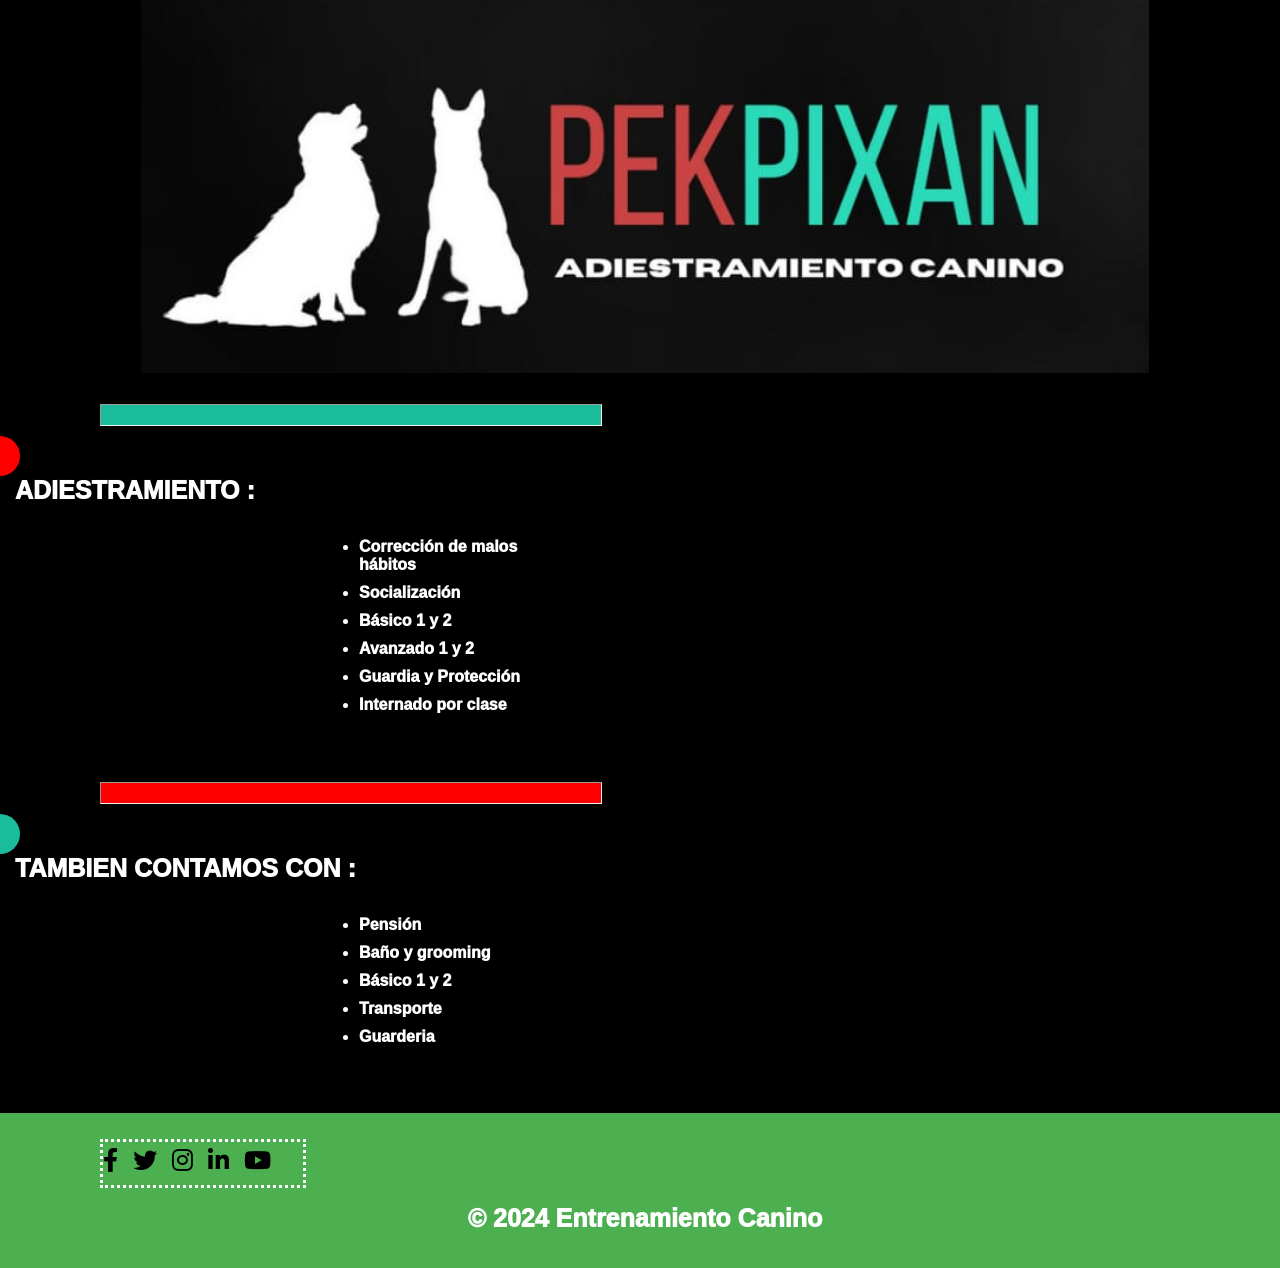
==== index.html @ 03b97ced "index.html" ====
<!DOCTYPE html>
<html lang="es">
<head>
    <meta charset="UTF-8">
    <meta name="viewport" content="width=device-width, initial-scale=1.0">
    <title>Entrenamiento Canino</title>
    <link rel="stylesheet" href="styles.css">
</head>
<header> 
		<p style="text-align: center;">
		    <img src="4.jpeg"> 
		</p>
        
</header >

<body>	
	<div class="contenedor">
		  <div > <hr>  </div>
		  <div class="circulo"></div>
		  <div><p>ADIESTRAMIENTO :</p></div>	
	</div>  

	<ul>
		     <li>Corrección de malos hábitos</li>
			 <li>Socialización               </li>
			 <li>Básico 1 y 2                </li>
			 <li>Avanzado 1 y 2               </li>
			 <li>Guardia y Protección         </li>  
			 <li>Internado por clase          </li>
	</ul>	
			
				
	<div class="contenedor">
		<div> <hr style="background-color: red;"/> </div >
		<div class="circulo2" ></div>
		<div> <p style> TAMBIEN CONTAMOS CON :</p></div>	
	</div>
	    <ul>
		   <li>Pensión</li>
			<li>Baño y grooming</li>
			<li>Básico 1 y 2</li>
			<li>Transporte</li>
			<li>Guarderia</li>   
				
	    </ul>		
		</div>
    <footer>
		
		    <style>
        .social-icons {
            list-style: none;
            padding: 0;
            display: flex;
            gap: 15px;
        }
        .social-icons li {
            display: inline;
        }
        .social-icons a {
            text-decoration: none;
            color: #000; /* Cambia el color seg�n tu dise�o */
            font-size: 24px; /* Tama�o del icono */
        }
        .social-icons a:hover {
            color: #0073e6; /* Color al pasar el rat�n */
        }
    </style>
		    <link rel="stylesheet" href="https://cdnjs.cloudflare.com/ajax/libs/font-awesome/6.0.0-beta3/css/all.min.css">

    <ul class="social-icons">
        <li><a href="https://www.facebook.com/tu-perfil" target="_blank"><i class="fab fa-facebook-f"></i></a></li>
        <li><a href="https://twitter.com/tu-perfil" target="_blank"><i class="fab fa-twitter"></i></a></li>
        <li><a href="https://www.instagram.com/tu-perfil" target="_blank"><i class="fab fa-instagram"></i></a></li>
        <li><a href="https://www.linkedin.com/in/tu-perfil" target="_blank"><i class="fab fa-linkedin-in"></i></a></li>
        <li><a href="https://www.youtube.com/tu-canal" target="_blank"><i class="fab fa-youtube"></i></a></li>
    </ul>    
				
				
				
				<p>&copy; 2024 Entrenamiento Canino</p>
    </footer>

    <script src="script.js"></script>
</body>
</html>
---- styles.css ----
body, head {
    font-family: Arial, sans-serif;
    margin: 0;
    padding: 0;
		;
    background-color: black;
}

header {
    background-color: black;
    } 
.flex-parent {
             display: flex;
						 padding:1m ;
						 width;90%;
						 align: center;
     }

    

    }		 
.flex-child{
             display: 1;
             
						 padding: 00px;
						 border: 1px dotted red;
						 text-align: center;
						 font-size: 50px;
     }
 

		 
.hidden {
    display: none;
}

footer {
    text-align: center;
    padding: 10px 0;
    background-color: #4CAF50;
    color: white;
}

img {
     margin: 0;
		 text-align: center; 
     height: 10%;
     width:80%;
}

p{
   margin-top: 0em;
   padding: 0px 5px 0px 15px;
	 font-size: 25px;
	 font-weight:1000;
	 color: white;
	 
}

hr {   
				top: 20px; 
        height: 20px;
				margin-rigth:0;
        margin-bottom: 10px;
				margin-left:100px;
        background-color:rgb(26, 188, 156) ;
				width: 500px;
   }

	 .subt {
	      high: 150px;
	      text-align: center;
	      width: 350px;
				
				margin-left: 150px;
				}
	 .marco{
	         margin: 0 15% 3% 8%;
	         border-color: 1px solid white;
					 eight: 100px;
					
					 }
	 .circulo {
      width: 40px;
      height: 40px;
      -webkit-border-radius: 25px;
      -moz-border-radius: 25px;
      border-radius: 25px;
      background: red;
			border-color: solid  2px;black
			margin-top: 80px;
			margin-left: -20px;
    }
	 
	  .circulo2 {
      width: 40px;
      height: 40px;
      -webkit-border-radius: 25px;
      -moz-border-radius: 25px;
      border-radius: 25px;
      background:  rgb(26, 188, 156) ;
			border-color: solid  2px;black
			margin-top: 80px;
			margin-left: -20px;
    }
	 
	 
	 
	 ul{
	      padding: 0 5% 3% 20%;
	      margin-left: 100px;
		    border: dotted;
				width: 200px;
		 }
	ul li{
	    
	    margin: 5px 0 10px 0px;
			color: white;
			font-weight:1000;
	 }
/* Estilos redes sociales */

 .social-icons {
            list-style: none;
            padding: 0;
            display: flex;
            gap: 15px;
        }
        .social-icons li {
            display: inline;
        }
        .social-icons a {
            text-decoration: none;
            color: #000; /* Cambia el color seg�n tu dise�o */
            font-size: 24px; /* Tama�o del icono */
        }
        .social-icons a:hover {
            color: #0073e6; /* Color al pasar el rat�n */
        }
/* Fin de estilos para redes*/
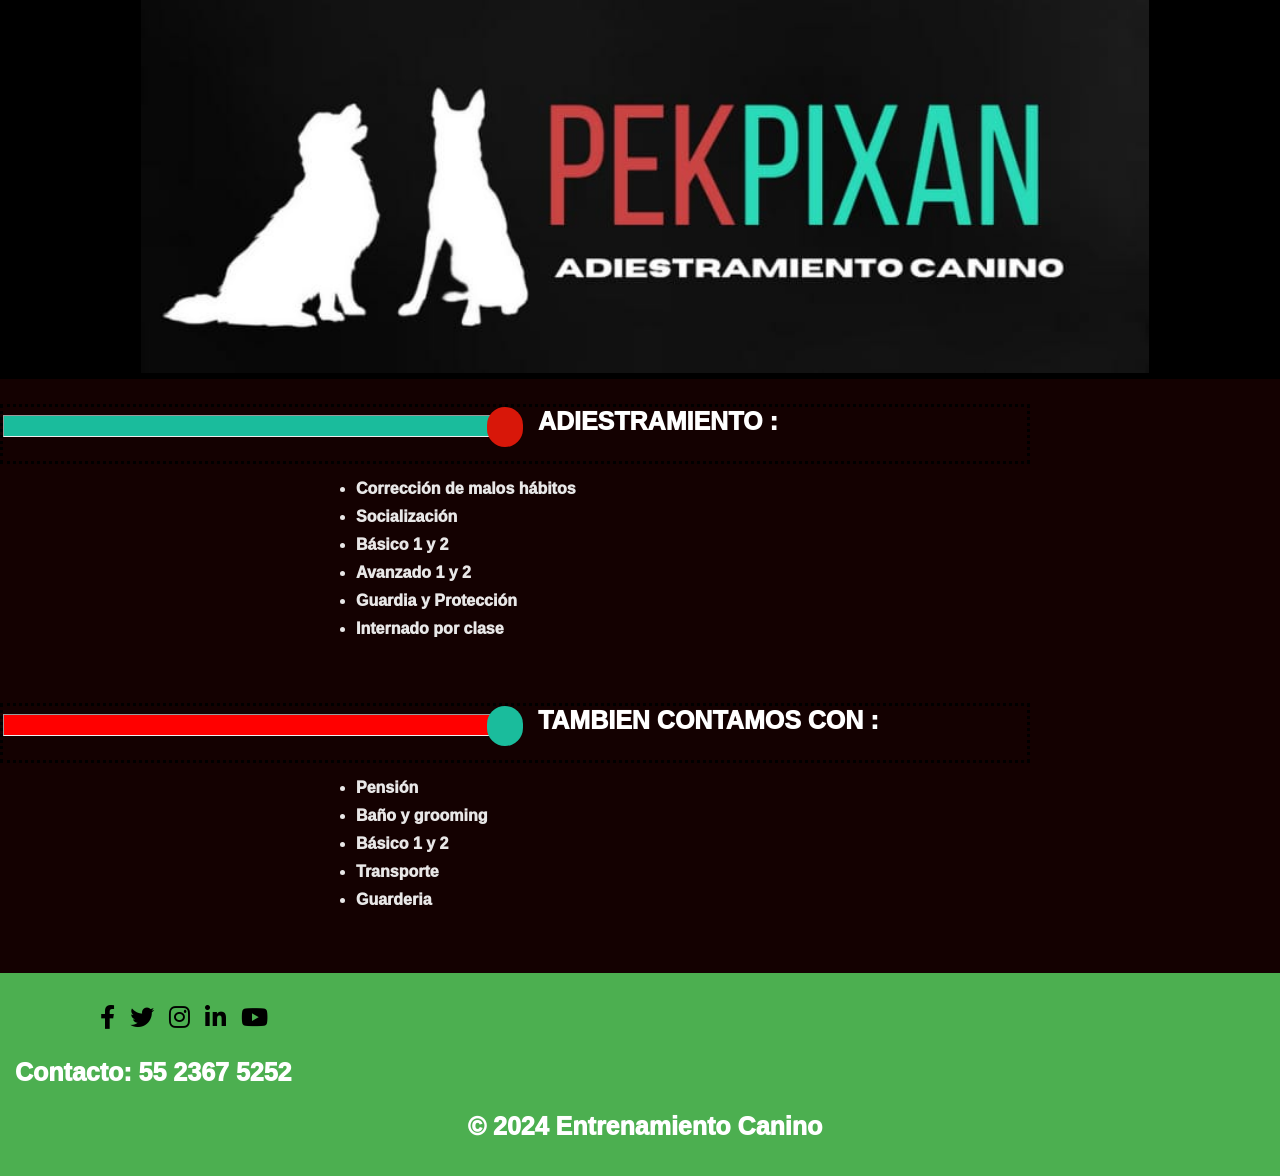
==== commit 997bf683: "index.html" ====
--- a/index.html
+++ b/index.html
@@ -74,6 +74,9 @@
         <li><a href="https://www.linkedin.com/in/tu-perfil" target="_blank"><i class="fab fa-linkedin-in"></i></a></li>
         <li><a href="https://www.youtube.com/tu-canal" target="_blank"><i class="fab fa-youtube"></i></a></li>
     </ul>    
+    <div> 
+        <p  >Contacto: 55 2367 5252</p>
+    </div>		
 				
 				
 				
--- a/styles.css
+++ b/styles.css
@@ -2,31 +2,54 @@
     font-family: Arial, sans-serif;
     margin: 0;
     padding: 0;
-		;
-    background-color: black;
+		background-color: rgb(20, 1, 1);
 }
 
 header {
     background-color: black;
-    } 
+} 
+
+.contenedor{
+            display: flex;
+            width: 80%;
+            height: 80%;
+            border: dotted;
+}
+
+div {
+  width: 55%;
+  text-align: center;
+  display: flex;
+  margin-left: 0%;
+}
+
+hr{
+
+  display: inline;
+  box-align: left;
+  height: 20px;
+  width: 100%;
+  background-color: aqua;
+  padding: 0;
+}
+
+
+
 .flex-parent {
              display: flex;
 						 padding:1m ;
-						 width;90%;
-						 align: center;
-     }
+						 width:90%;
+						 box-align: center;
+}
 
-    
-
-    }		 
-.flex-child{
+.flex-child {
              display: 1;
              
 						 padding: 00px;
-						 border: 1px dotted red;
+						 border: 1px dotted green;
 						 text-align: center;
 						 font-size: 50px;
-     }
+}
  
 
 		 
@@ -48,7 +71,7 @@
      width:80%;
 }
 
-p{
+p {
    margin-top: 0em;
    padding: 0px 5px 0px 15px;
 	 font-size: 25px;
@@ -58,66 +81,60 @@
 }
 
 hr {   
-				top: 20px; 
-        height: 20px;
-				margin-rigth:0;
-        margin-bottom: 10px;
-				margin-left:100px;
-        background-color:rgb(26, 188, 156) ;
-				width: 500px;
-   }
+	top: 20px; 
+  height: 20px;
+	margin-right:0;
+  background-color:rgb(26, 188, 156);
+	width: 100%;
+        
+}
 
-	 .subt {
-	      high: 150px;
+.subt {
+	      height: 150px;
 	      text-align: center;
 	      width: 350px;
 				
 				margin-left: 150px;
-				}
-	 .marco{
-	         margin: 0 15% 3% 8%;
-	         border-color: 1px solid white;
-					 eight: 100px;
-					
-					 }
-	 .circulo {
+}
+	
+.circulo {
       width: 40px;
       height: 40px;
       -webkit-border-radius: 25px;
       -moz-border-radius: 25px;
       border-radius: 25px;
-      background: red;
-			border-color: solid  2px;black
-			margin-top: 80px;
+      background: rgb(216, 23, 9);
+			border-color: solid  2px;
 			margin-left: -20px;
-    }
+}
 	 
-	  .circulo2 {
+.circulo2 {
       width: 40px;
       height: 40px;
       -webkit-border-radius: 25px;
       -moz-border-radius: 25px;
       border-radius: 25px;
       background:  rgb(26, 188, 156) ;
-			border-color: solid  2px;black
-			margin-top: 80px;
+			border-color: solid  2pxblack;
+			
 			margin-left: -20px;
-    }
+}
 	 
 	 
 	 
-	 ul{
+ul{
 	      padding: 0 5% 3% 20%;
 	      margin-left: 100px;
-		    border: dotted;
-				width: 200px;
-		 }
-	ul li{
+		    border: none;
+				width: 300px;
+}
+
+ul li{
 	    
 	    margin: 5px 0 10px 0px;
-			color: white;
+			color: rgba(255, 255, 255, 0.904);
 			font-weight:1000;
-	 }
+}
 /* Estilos redes sociales */
 
  .social-icons {
@@ -131,7 +148,7 @@
         }
         .social-icons a {
             text-decoration: none;
-            color: #000; /* Cambia el color seg�n tu dise�o */
+            color: #fdfafa4f; /* Cambia el color seg�n tu dise�o */
             font-size: 24px; /* Tama�o del icono */
         }
         .social-icons a:hover {
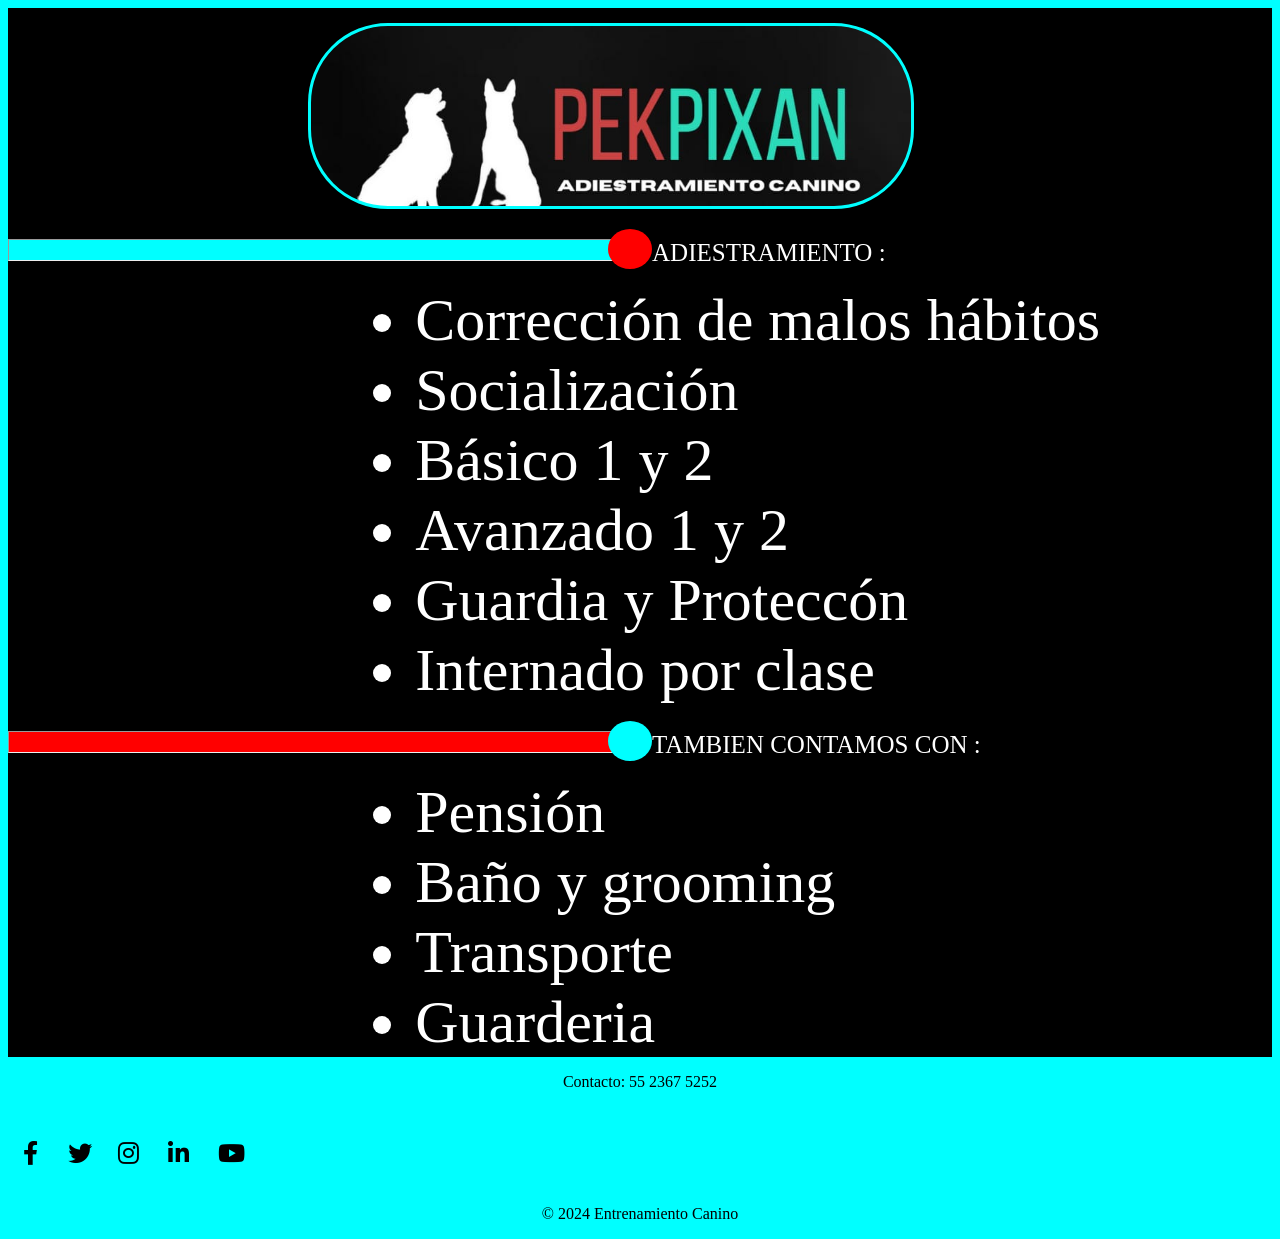
==== commit 56ee41ec: "Add files via upload" ====
--- a/index.html
+++ b/index.html
@@ -1,52 +1,86 @@
 <!DOCTYPE html>
 <html lang="es">
 <head>
+    <!-- Google tag (gtag.js) --> <script async src="https://www.googletagmanager.com/gtag/js?id=G-78RB8G1YP2"></script>
+  <script>
+    window.dataLayer = window.dataLayer || [];
+     function gtag(){dataLayer.push(arguments);}
+     gtag('js', new Date());
+     gtag('config', 'G-78RB8G1YP2'); 
+     </script>
+     
     <meta charset="UTF-8">
     <meta name="viewport" content="width=device-width, initial-scale=1.0">
     <title>Entrenamiento Canino</title>
-    <link rel="stylesheet" href="styles.css">
+    <link rel="stylesheet" href="style.css">
 </head>
-<header> 
-		<p style="text-align: center;">
-		    <img src="4.jpeg"> 
-		</p>
+
+<header style="background-color: #000;" > 
+		<div>
+
+        </div>
         
 </header >
 
-<body>	
-	<div class="contenedor">
-		  <div > <hr>  </div>
-		  <div class="circulo"></div>
+<body >	
+<div style="background-color: #000;">    
+<section >
+	<div  class="contenedor" >
+		  <div > <hr style="background-color: aqua;"> </div>
+		  <div class="circulo" style="width: 90px;"></div>
 		  <div><p>ADIESTRAMIENTO :</p></div>	
 	</div>  
 
 	<ul>
 		     <li>Corrección de malos hábitos</li>
-			 <li>Socialización               </li>
+             <li>Socialización               </li>
 			 <li>Básico 1 y 2                </li>
 			 <li>Avanzado 1 y 2               </li>
-			 <li>Guardia y Protección         </li>  
+			 <li>Guardia y Proteccón         </li>  
 			 <li>Internado por clase          </li>
 	</ul>	
-			
-				
+</section>			
+
+<section>
 	<div class="contenedor">
 		<div> <hr style="background-color: red;"/> </div >
-		<div class="circulo2" ></div>
+		<div class="circulo" style= "background-color: aqua;
+              width: 90px;" ></div>
 		<div> <p style> TAMBIEN CONTAMOS CON :</p></div>	
 	</div>
 	    <ul>
 		   <li>Pensión</li>
 			<li>Baño y grooming</li>
-			<li>Básico 1 y 2</li>
 			<li>Transporte</li>
 			<li>Guarderia</li>   
 				
 	    </ul>		
 		</div>
+
+        <div  class="dona"></div>
+    </section>
+</div>  
     <footer>
 		
-		    <style>
+    
+	
+
+  
+   <div> 
+        <p  >Contacto: 55 2367 5252</p>
+    </div>	
+    		
+	
+		    <link rel="stylesheet" href="https://cdnjs.cloudflare.com/ajax/libs/font-awesome/6.0.0-beta3/css/all.min.css">
+
+    <ul class="social-icons">
+        <li><a href="https://www.facebook.com/tu-perfil" target="_blank"><i class="fab fa-facebook-f"></i></a></li>
+        <li><a href="https://twitter.com/tu-perfil" target="_blank"><i class="fab fa-twitter"></i></a></li>
+        <li><a href="https://www.instagram.com/tu-perfil" target="_blank"><i class="fab fa-instagram"></i></a></li>
+        <li><a href="https://www.linkedin.com/in/tu-perfil" target="_blank"><i class="fab fa-linkedin-in"></i></a></li>
+        <li><a href="https://www.youtube.com/tu-canal" target="_blank"><i class="fab fa-youtube"></i></a></li>
+    </ul>  
+	<style>
         .social-icons {
             list-style: none;
             padding: 0;
@@ -55,6 +89,7 @@
         }
         .social-icons li {
             display: inline;
+            
         }
         .social-icons a {
             text-decoration: none;
@@ -64,25 +99,10 @@
         .social-icons a:hover {
             color: #0073e6; /* Color al pasar el rat�n */
         }
-    </style>
-		    <link rel="stylesheet" href="https://cdnjs.cloudflare.com/ajax/libs/font-awesome/6.0.0-beta3/css/all.min.css">
-
-    <ul class="social-icons">
-        <li><a href="https://www.facebook.com/tu-perfil" target="_blank"><i class="fab fa-facebook-f"></i></a></li>
-        <li><a href="https://twitter.com/tu-perfil" target="_blank"><i class="fab fa-twitter"></i></a></li>
-        <li><a href="https://www.instagram.com/tu-perfil" target="_blank"><i class="fab fa-instagram"></i></a></li>
-        <li><a href="https://www.linkedin.com/in/tu-perfil" target="_blank"><i class="fab fa-linkedin-in"></i></a></li>
-        <li><a href="https://www.youtube.com/tu-canal" target="_blank"><i class="fab fa-youtube"></i></a></li>
-    </ul>    
-    <div> 
-        <p  >Contacto: 55 2367 5252</p>
-    </div>		
-				
-				
-				
+    </style>			
 				<p>&copy; 2024 Entrenamiento Canino</p>
     </footer>
-
+       
     <script src="script.js"></script>
 </body>
 </html>
--- a/style.css
+++ b/style.css
@@ -0,0 +1,115 @@
+
+body{
+    background-color: aqua;
+}
+header div {
+    border: solid;
+    border-color: aqua;
+    
+    background-image: url("4.jpeg");
+    border-radius: 5em ;
+    background-size: 100%;
+    background-repeat: no-repeat;
+    max-width: 100%;
+    height: 150px;
+    width: 100%;
+    display: block;
+   align-items: center; 
+}
+
+section{
+    background-color: black;
+}
+
+.contenedor {
+   
+    width: 100%;
+   display:flex;
+}
+
+
+.contenedor div{
+   
+    border: none;
+    width: 100%;
+}
+
+hr{
+    margin-top: 10px;
+    height: 20px;
+    width: 100%;
+
+}
+
+.circulo {
+      width: 40px;
+      height: 40px;
+      -webkit-border-radius: 25px;
+      -moz-border-radius: 25px;
+      border-radius: 50%;
+      background:red;
+      margin-left: -20px;
+}
+ul li{
+    font-size: 2rem;
+    color: white;
+    margin-left: 30%;
+}
+.contenedor div p {
+    font-size: 1.2em;
+    text-align: center;
+    color:white;
+   margin: auto;
+   margin-top: 10px;
+}
+footer{
+    background-color: rgb(218, 240, 93);
+    color:black;
+    display: contents;
+    text-align: center;
+}
+.social-icons {
+    list-style: none;
+    padding: 0;
+    display: flex;
+    row-gap: 15px;
+}
+
+.social-icons li {
+    display: inline;
+    max-width: 20px;
+    margin-left: 15px;
+}
+.social-icons a {
+    text-decoration: none;
+    color: #dfe7ccf5; /* Cambia el color seg�n tu dise�o */
+    font-size: 24px; /* Tama�o del icono */
+}
+.social-icons a:hover {
+    color: #0073e6; /* Color al pasar el rat�n */
+}
+/* */
+
+@media only screen and (min-width : 640px) {
+
+    header {
+        
+
+       padding: 15px 100px 20px 300px ;
+    }
+header div{
+    
+    display: flex;
+    justify-items: center;
+    max-width: 600px;
+    height: 180px;
+}
+.contenedor div p{
+    text-align: left;
+    font-size: 25px;
+}
+ul li{
+    font-size: 60px;
+    line-height:  70px;
+}
+}
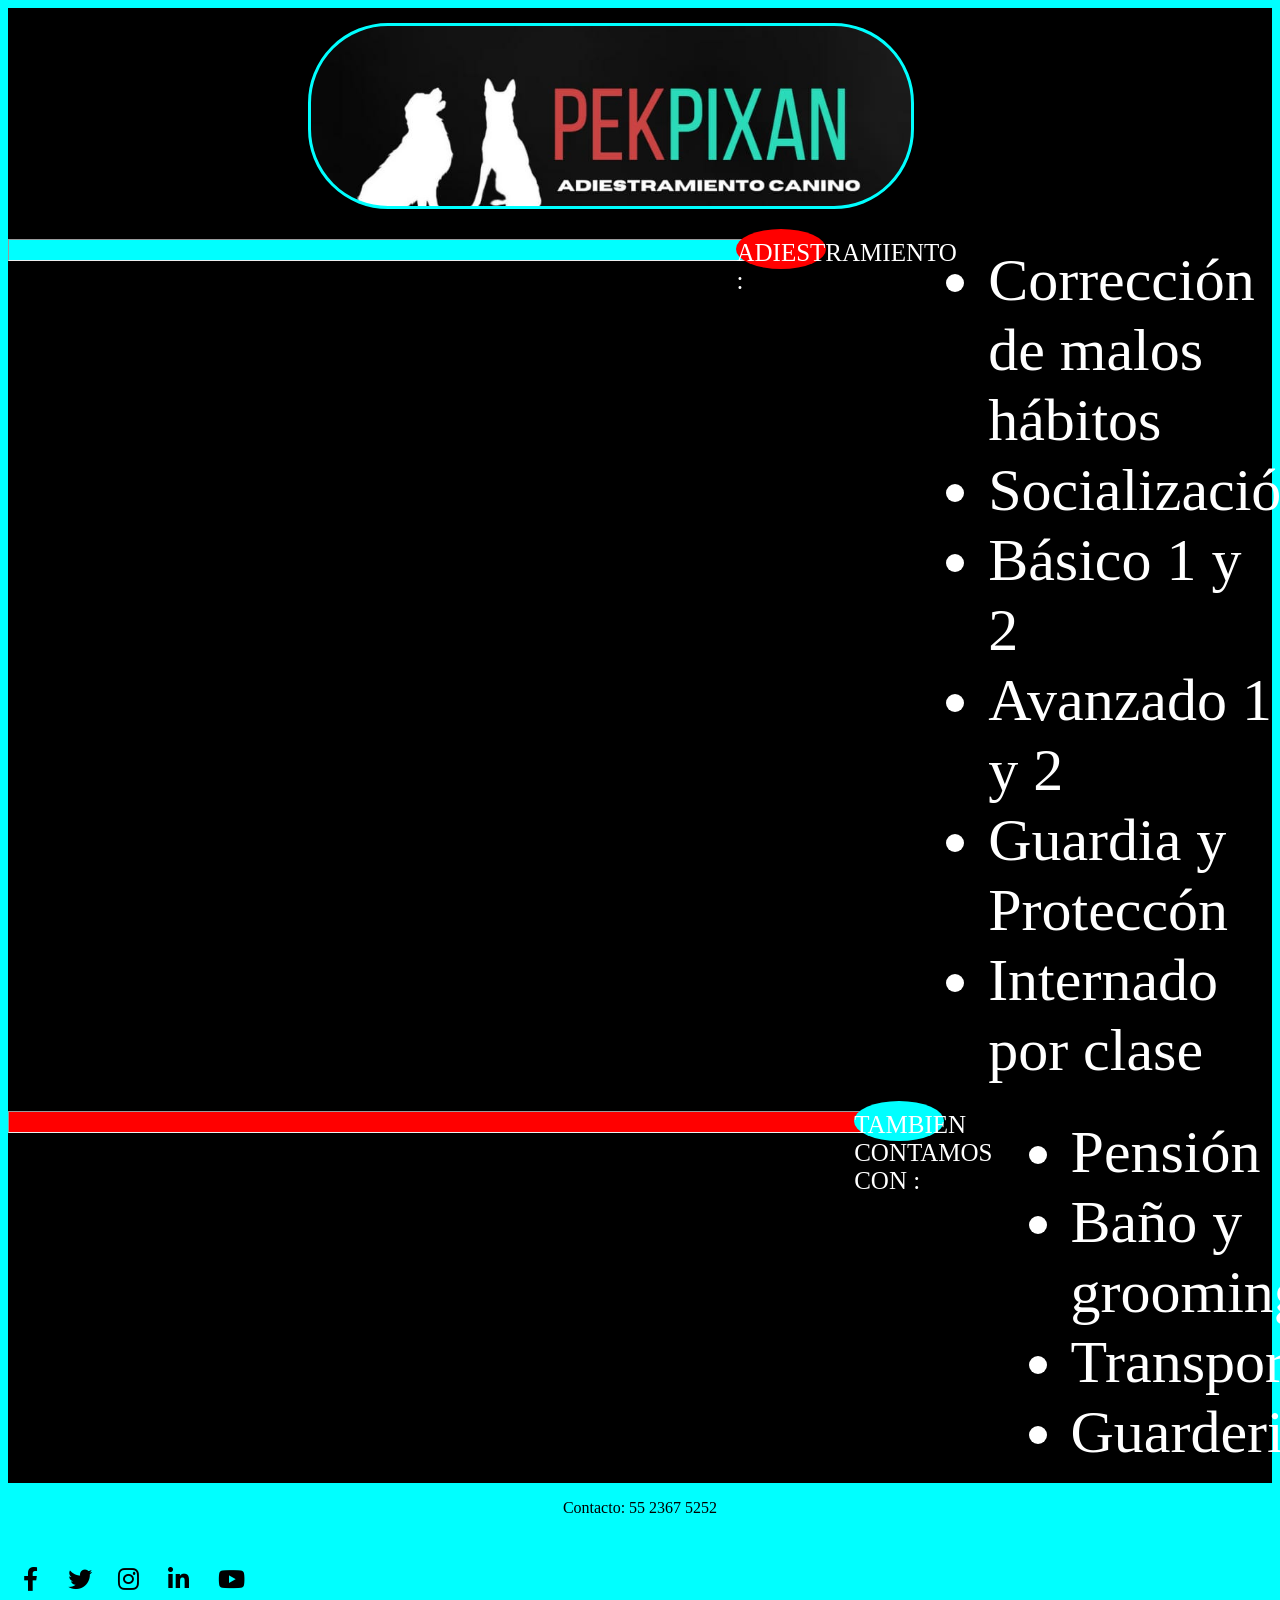
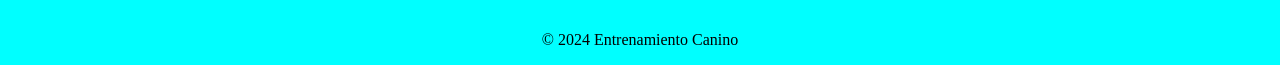
==== commit d3015e2f: "Update index.html" ====
--- a/index.html
+++ b/index.html
@@ -27,7 +27,7 @@
 <section >
 	<div  class="contenedor" >
 		  <div > <hr style="background-color: aqua;"> </div>
-		  <div class="circulo" style="width: 90px;"></div>
+		  <div class="circulo" style="width: 90px;"><div class="circulo_pequeño"></></div>
 		  <div><p>ADIESTRAMIENTO :</p></div>	
 	</div>  
 
@@ -45,7 +45,7 @@
 	<div class="contenedor">
 		<div> <hr style="background-color: red;"/> </div >
 		<div class="circulo" style= "background-color: aqua;
-              width: 90px;" ></div>
+              width: 90px;" ><div class="circulo_pequeño"></></div>
 		<div> <p style> TAMBIEN CONTAMOS CON :</p></div>	
 	</div>
 	    <ul>
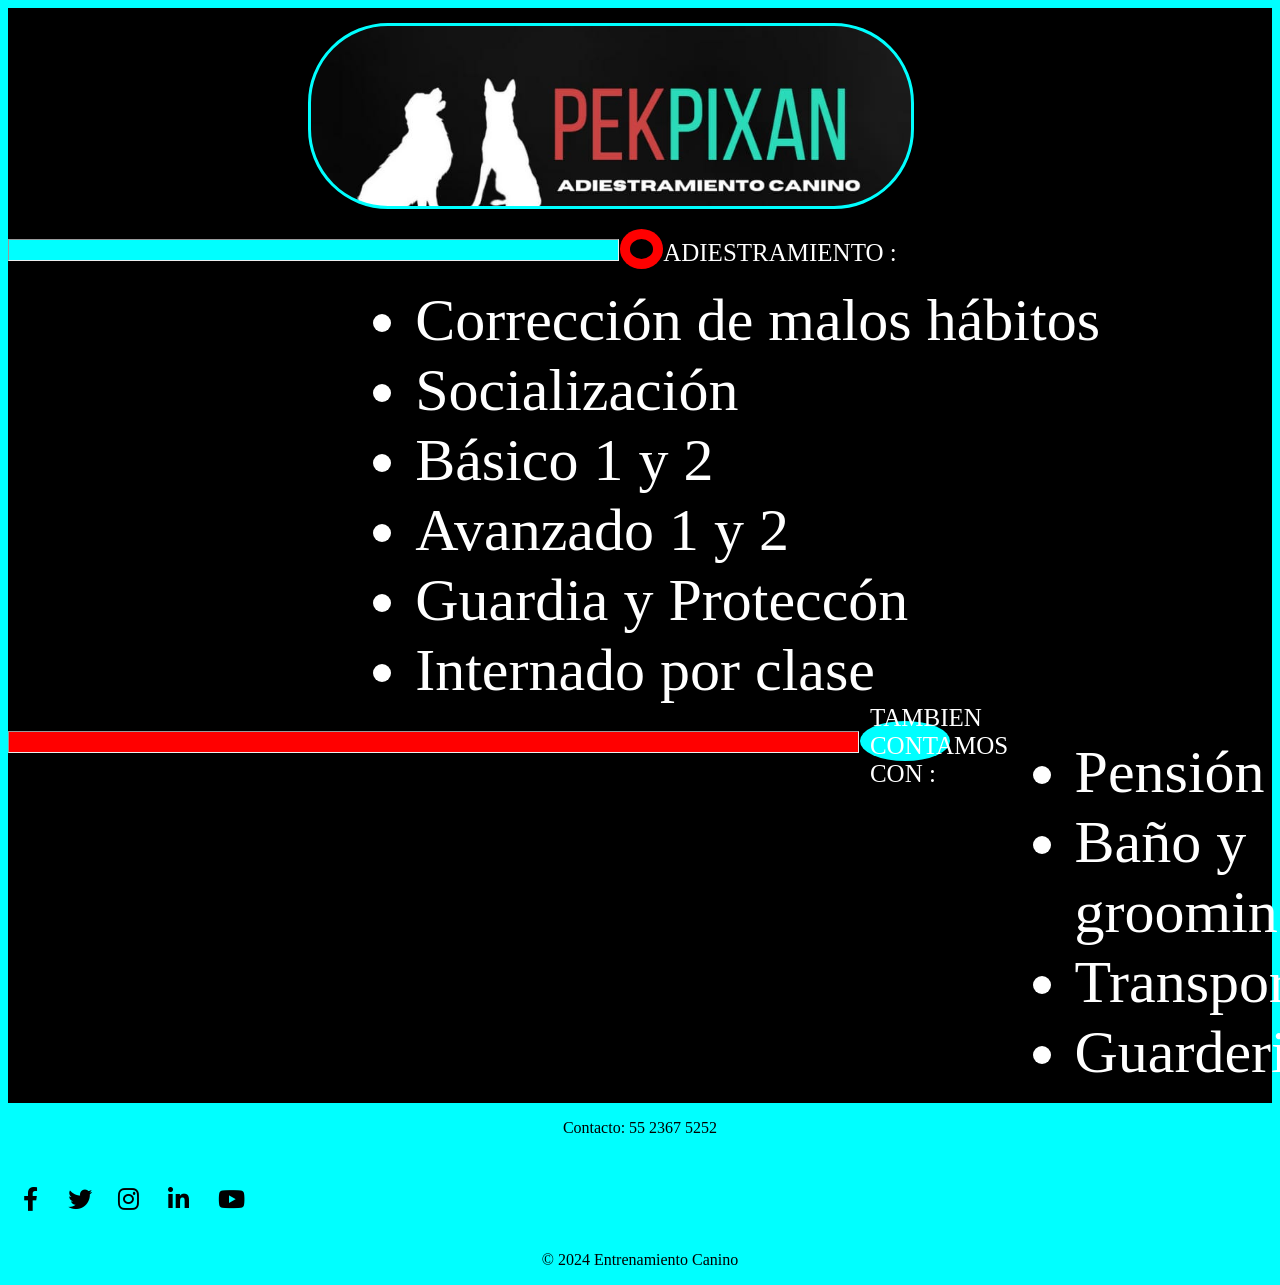
==== commit af9ed20d: "Update index.html" ====
--- a/index.html
+++ b/index.html
@@ -27,7 +27,7 @@
 <section >
 	<div  class="contenedor" >
 		  <div > <hr style="background-color: aqua;"> </div>
-		  <div class="circulo" style="width: 90px;"><div class="circulo_pequeño"></></div>
+		  <div class="circulo" style="width: 90px;"><div class="circulo_pequeño"></div></div>
 		  <div><p>ADIESTRAMIENTO :</p></div>	
 	</div>  
 
--- a/style.css
+++ b/style.css
@@ -48,8 +48,23 @@
       -moz-border-radius: 25px;
       border-radius: 50%;
       background:red;
-      margin-left: -20px;
+      margin-left: 3px;
+      display:flex;
+      justify-content: center;
+      align-items: center;
 }
+.circulo_pequeño{
+    width:  20px;
+    height: 20px;
+    -webkit-border-radius: 25px;
+    -moz-border-radius: 25px;
+    border-radius: 50%;
+    background: black ;
+    margin-left: 10px;
+    margin-right: 10px;
+
+}
+
 ul li{
     font-size: 2rem;
     color: white;
@@ -112,4 +127,4 @@
     font-size: 60px;
     line-height:  70px;
 }
-}+}
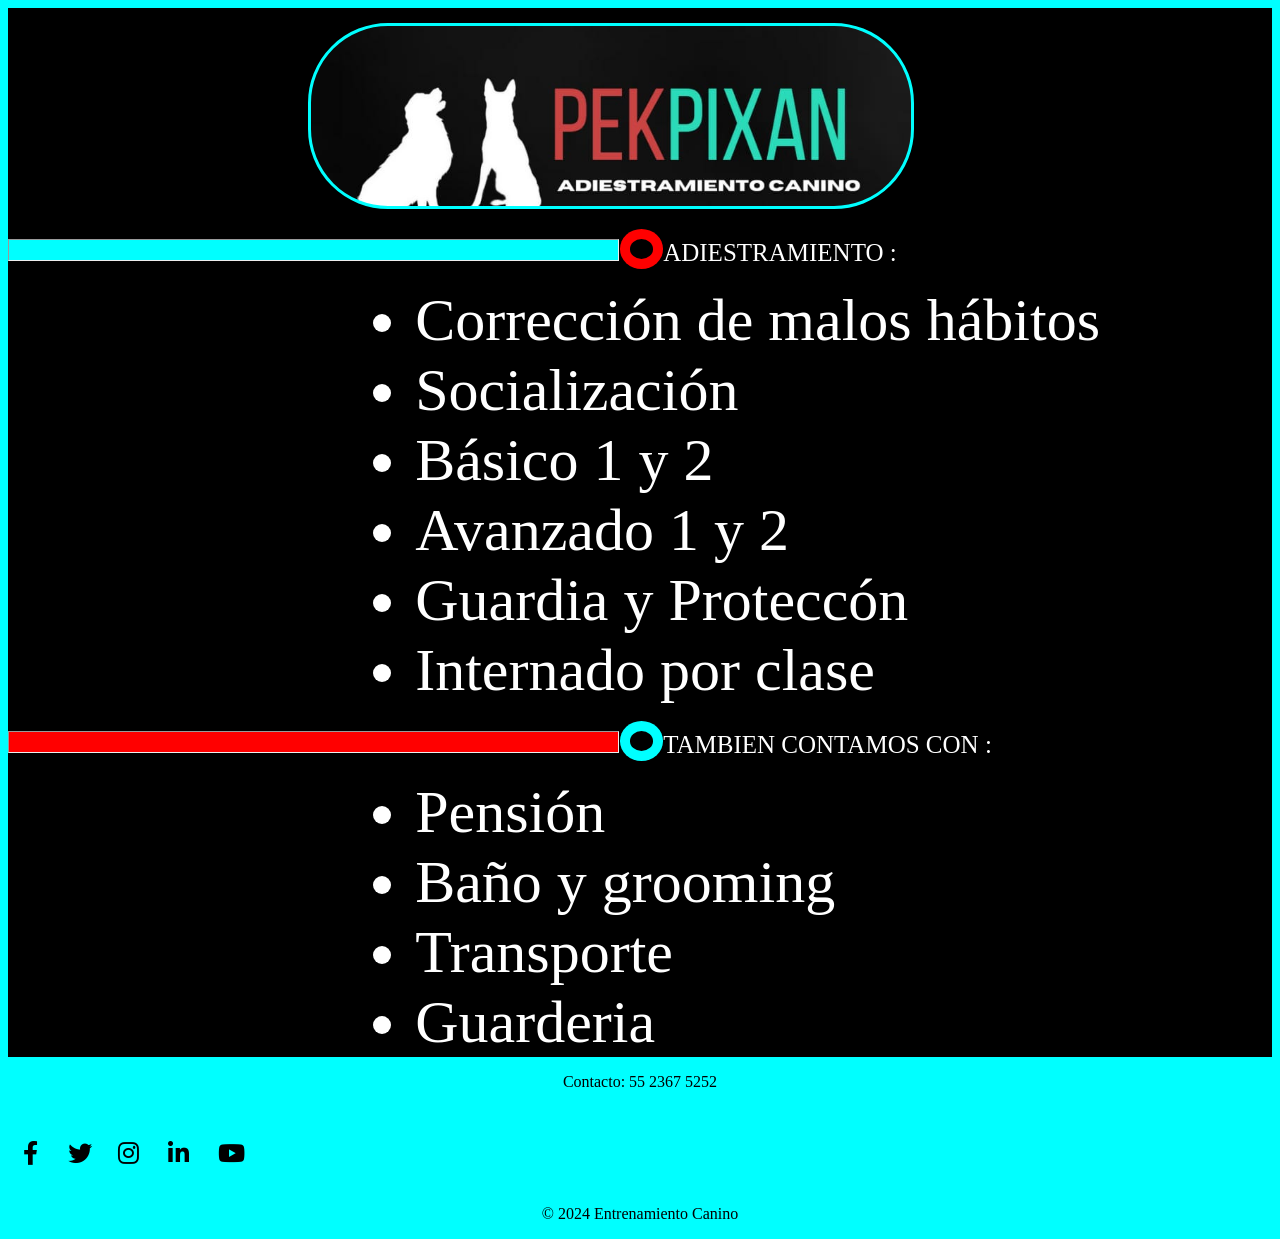
==== commit a3791cb8: "Update index.html" ====
--- a/index.html
+++ b/index.html
@@ -45,7 +45,7 @@
 	<div class="contenedor">
 		<div> <hr style="background-color: red;"/> </div >
 		<div class="circulo" style= "background-color: aqua;
-              width: 90px;" ><div class="circulo_pequeño"></></div>
+              width: 90px;" ><div class="circulo_pequeño"></div></div>
 		<div> <p style> TAMBIEN CONTAMOS CON :</p></div>	
 	</div>
 	    <ul>
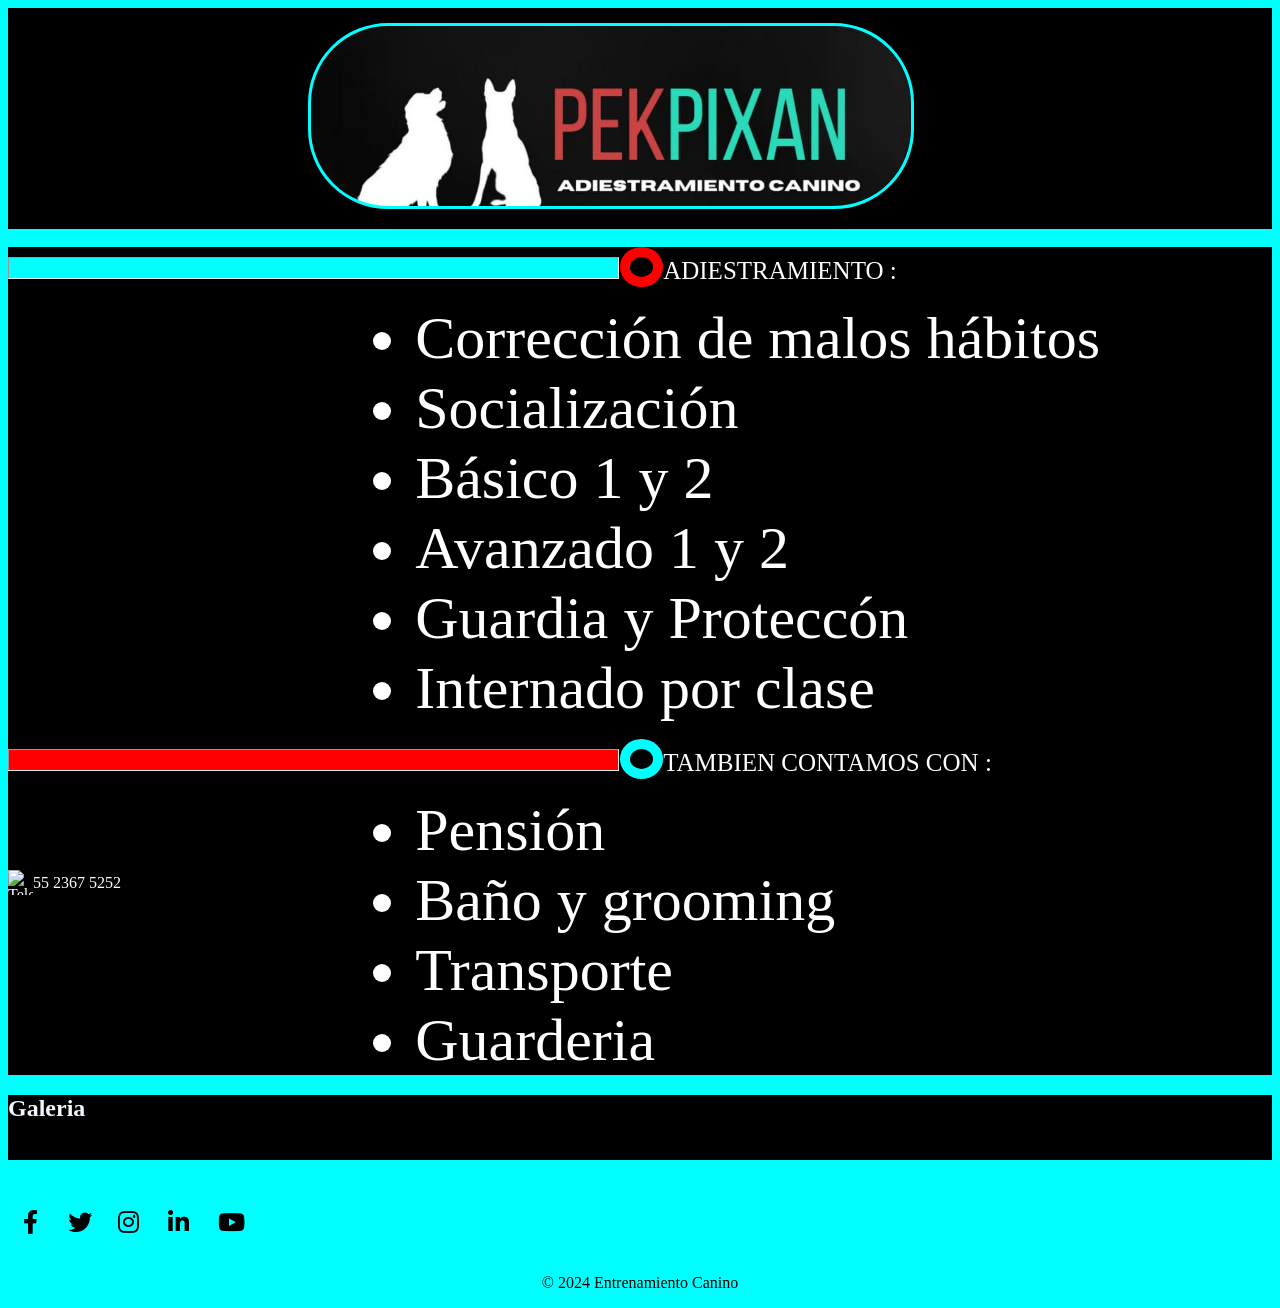
==== commit fa05eaf1: "Update index.html" ====
--- a/index.html
+++ b/index.html
@@ -21,10 +21,14 @@
         </div>
         
 </header >
+<body >	
+<div ><img class="foto" src="fotos.jpeg" alt=""></div>
 
-<body >	
 <div style="background-color: #000;">    
-<section >
+
+  
+<section>
+    
 	<div  class="contenedor" >
 		  <div > <hr style="background-color: aqua;"> </div>
 		  <div class="circulo" style="width: 90px;"><div class="circulo_pequeño"></div></div>
@@ -43,9 +47,9 @@
 
 <section>
 	<div class="contenedor">
-		<div> <hr style="background-color: red;"/> </div >
+		<div> <hr style="background-color: red;"> </div >
 		<div class="circulo" style= "background-color: aqua;
-              width: 90px;" ><div class="circulo_pequeño"></div></div>
+              width: 90px;" > <div class="circulo_pequeño"></div></div>
 		<div> <p style> TAMBIEN CONTAMOS CON :</p></div>	
 	</div>
 	    <ul>
@@ -55,20 +59,28 @@
 			<li>Guarderia</li>   
 				
 	    </ul>		
-		</div>
+	</div>
 
         <div  class="dona"></div>
-    </section>
-</div>  
+</section>
+</div> 
+<section >
+    <h1 style="color: aliceblue;">Galeria</h1>
+<div class="gallery">    
+    <img src="5.jpeg" alt=""/>
+    <img src="6.jpeg" alt=""/>
+ 
+    <img src="8.jpeg" alt=""/>
+    <img src="7.jpeg" alt=""/>
+</div> 
+ </section>   
+ <div style="position: fixed; bottom: 5px;color: white; display: flex;"> 
+    <img src="telefonoIcono.jpg" alt="Telefono" style="height: 25px; width: 25px;">
+    <p style="margin: auto;"  >  55 2367 5252</p>
+</div>
     <footer>
-		
-    
-	
-
-  
-   <div> 
-        <p  >Contacto: 55 2367 5252</p>
-    </div>	
+		  
+ 	
     		
 	
 		    <link rel="stylesheet" href="https://cdnjs.cloudflare.com/ajax/libs/font-awesome/6.0.0-beta3/css/all.min.css">
@@ -105,4 +117,5 @@
        
     <script src="script.js"></script>
 </body>
+
 </html>
--- a/style.css
+++ b/style.css
@@ -48,6 +48,7 @@
       -moz-border-radius: 25px;
       border-radius: 50%;
       background:red;
+      margin-left: -20px;
       margin-left: 3px;
       display:flex;
       justify-content: center;
